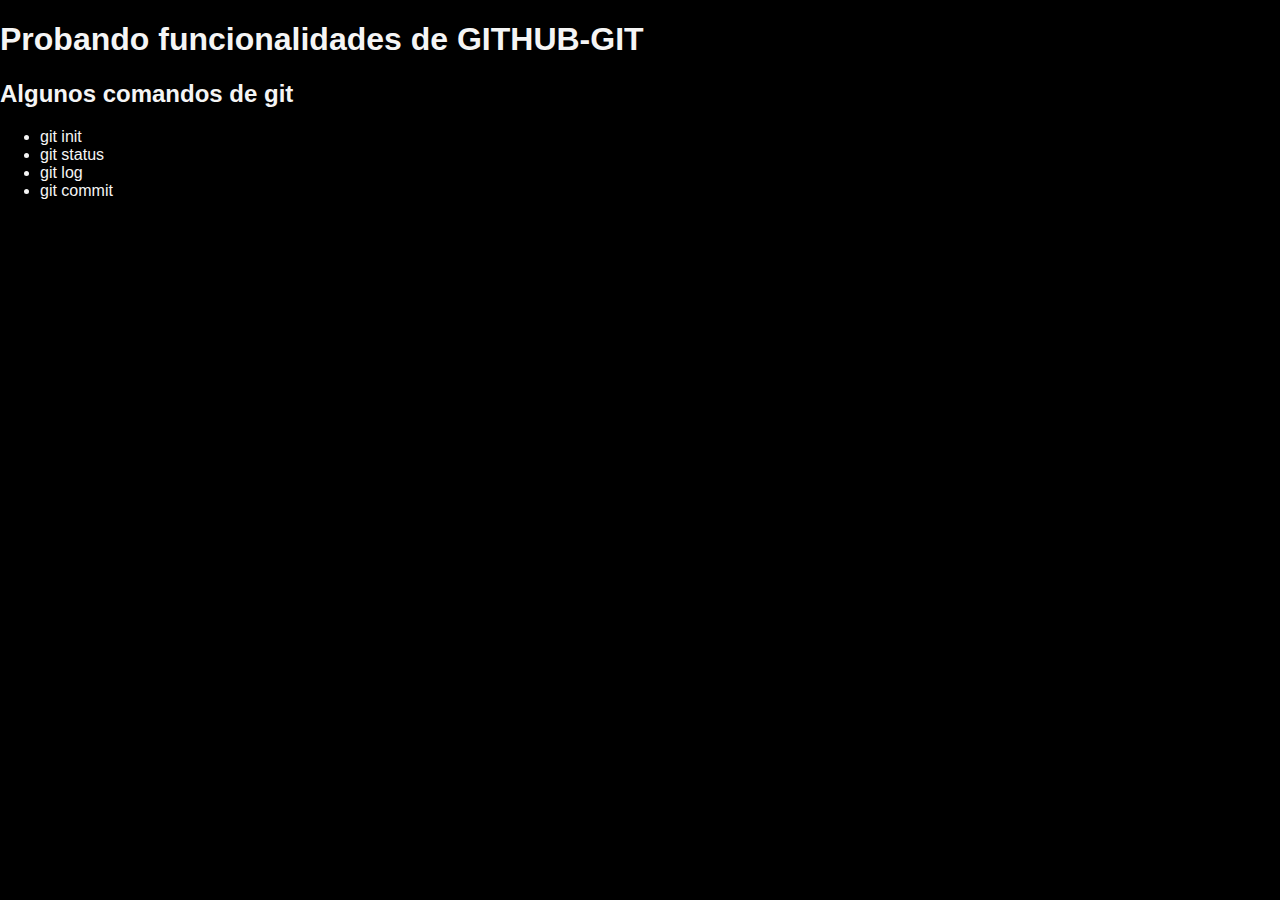
==== index.html @ dbd0ebaf "agregando estilos y modificaiones al index.html" ====
<!DOCTYPE html>
<html lang="en">
<head>
    <meta charset="UTF-8">
    <meta name="viewport" content="width=device-width, initial-scale=1.0">
    <title>GITHUB-GIT</title>
    <link rel="stylesheet" href="style.css">
</head>
<body>
    <div>
        <h1>Probando funcionalidades de GITHUB-GIT</h1>
    </div>
    <div>
        <h2>Algunos comandos de git</h2>
        <ul>
            <li>git init</li>
            <li>git status</li>
            <li>git log</li>
            <li>git commit</li>
        </ul>
    </div>
</body>
</html>
---- style.css ----
body {
    background-color: black;
    color: whitesmoke;
    font-family: 'Franklin Gothic Medium', 'Arial Narrow', Arial, sans-serif;
    padding: 0;
    margin: 0;
}
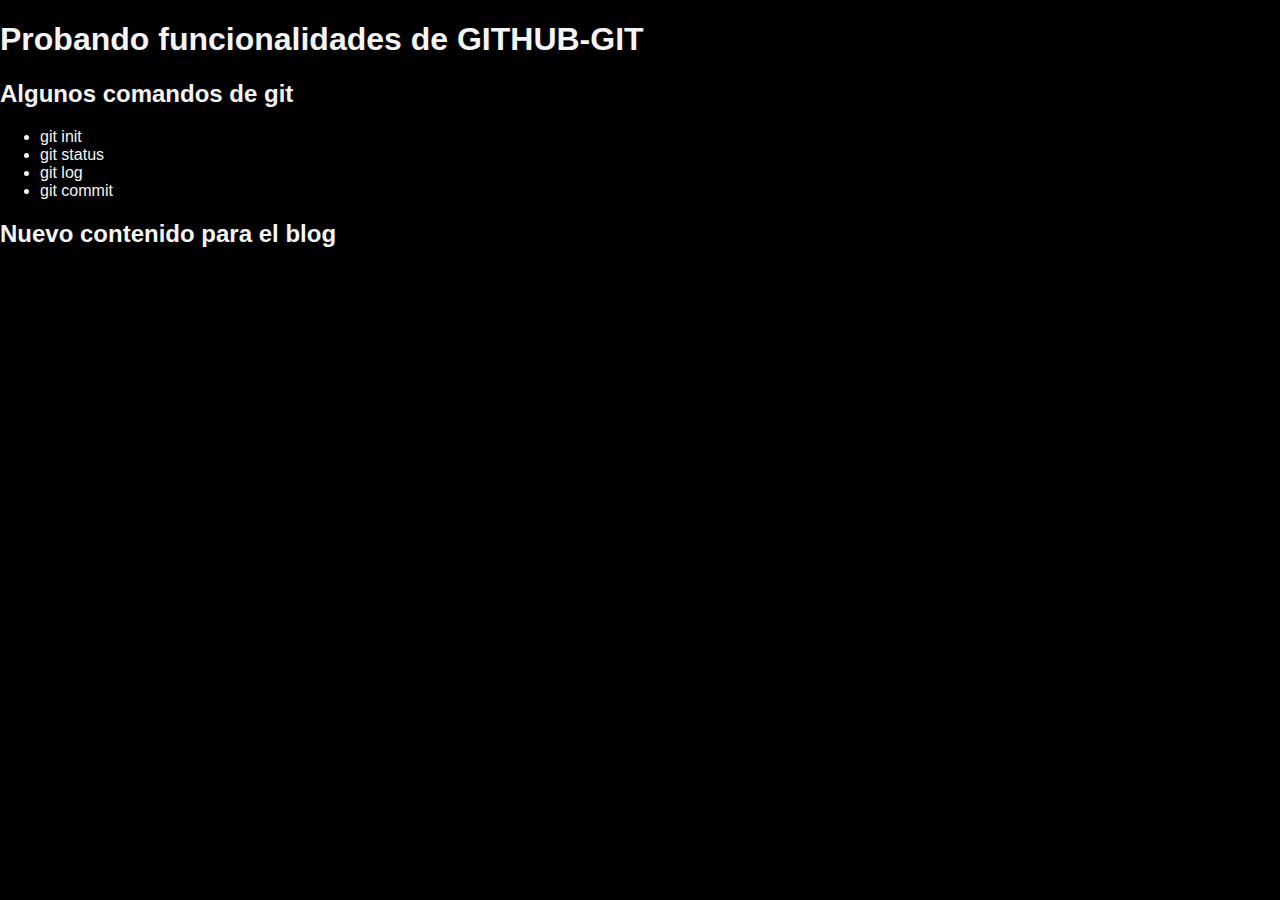
==== commit ff3ca85d: "agregando estilos y modificando index.html" ====
--- a/index.html
+++ b/index.html
@@ -19,5 +19,8 @@
             <li>git commit</li>
         </ul>
     </div>
+    <div>
+        <h2>Nuevo contenido para el blog</h2>
+    </div>
 </body>
 </html>--- a/style.css
+++ b/style.css
@@ -4,5 +4,6 @@
     font-family: 'Franklin Gothic Medium', 'Arial Narrow', Arial, sans-serif;
     padding: 0;
     margin: 0;
+    top: 0;
 }
 
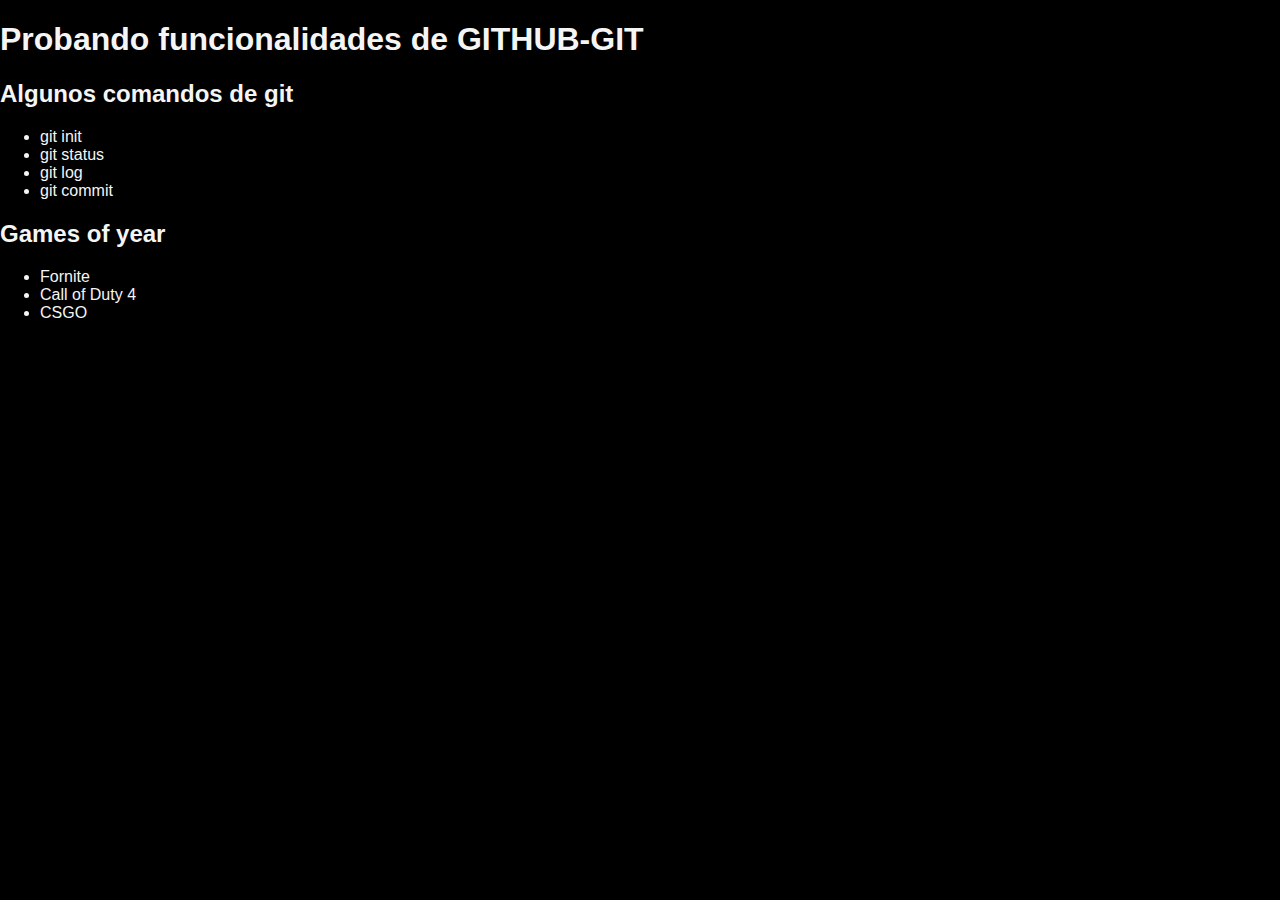
==== commit 4ae6bd35: "games of year list" ====
--- a/index.html
+++ b/index.html
@@ -20,7 +20,12 @@
         </ul>
     </div>
     <div>
-        <h2>Nuevo contenido para el blog</h2>
+        <h2>Games of year</h2>
+        <ul>
+            <li>Fornite</li>
+            <li>Call of Duty 4</li>
+            <li>CSGO</li>
+        </ul>
     </div>
 </body>
 </html>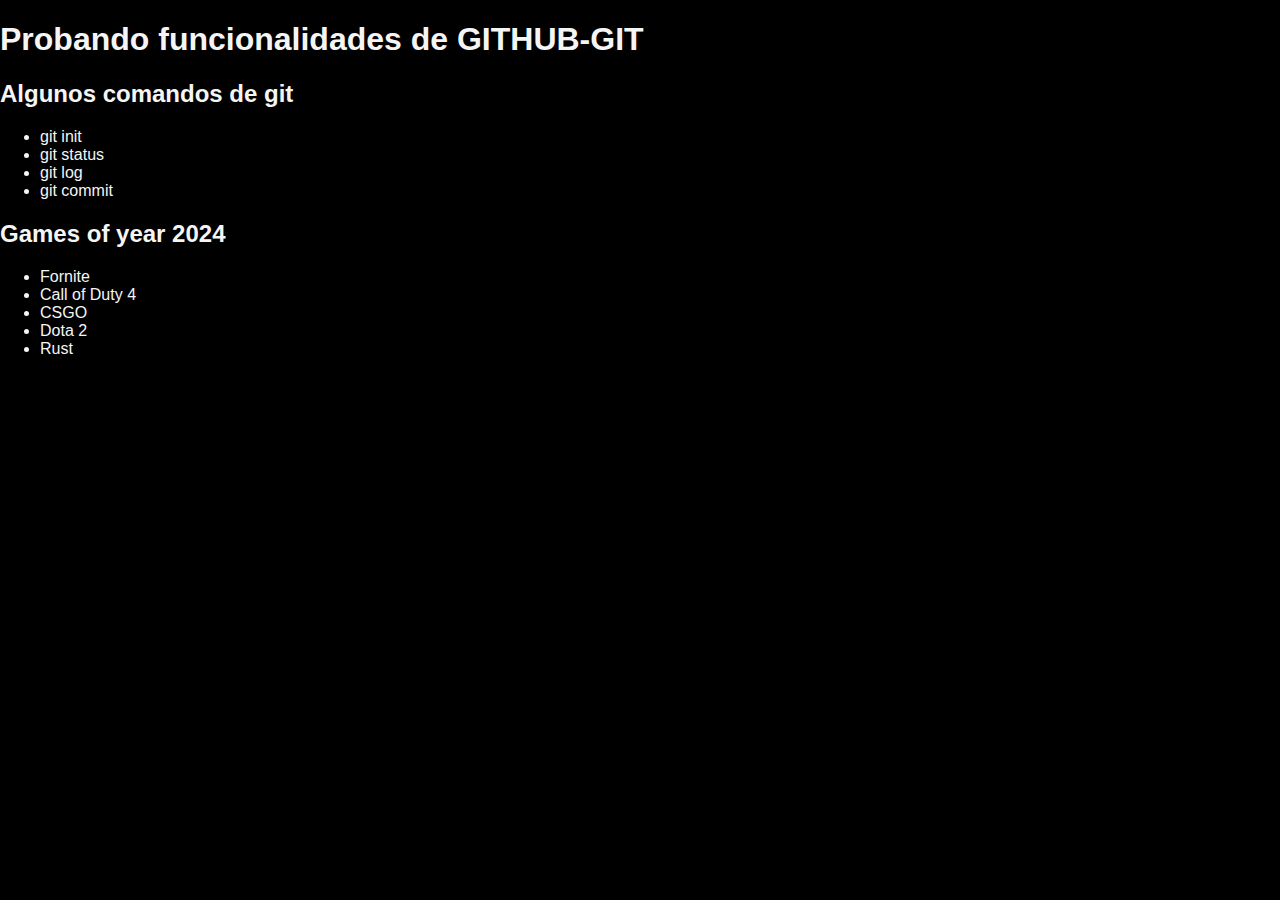
==== commit a13ca41e: "add games of year post" ====
--- a/index.html
+++ b/index.html
@@ -20,11 +20,13 @@
         </ul>
     </div>
     <div>
-        <h2>Games of year</h2>
+        <h2>Games of year 2024</h2>
         <ul>
             <li>Fornite</li>
             <li>Call of Duty 4</li>
             <li>CSGO</li>
+            <li>Dota 2</li>
+            <li>Rust</li>
         </ul>
     </div>
 </body>
